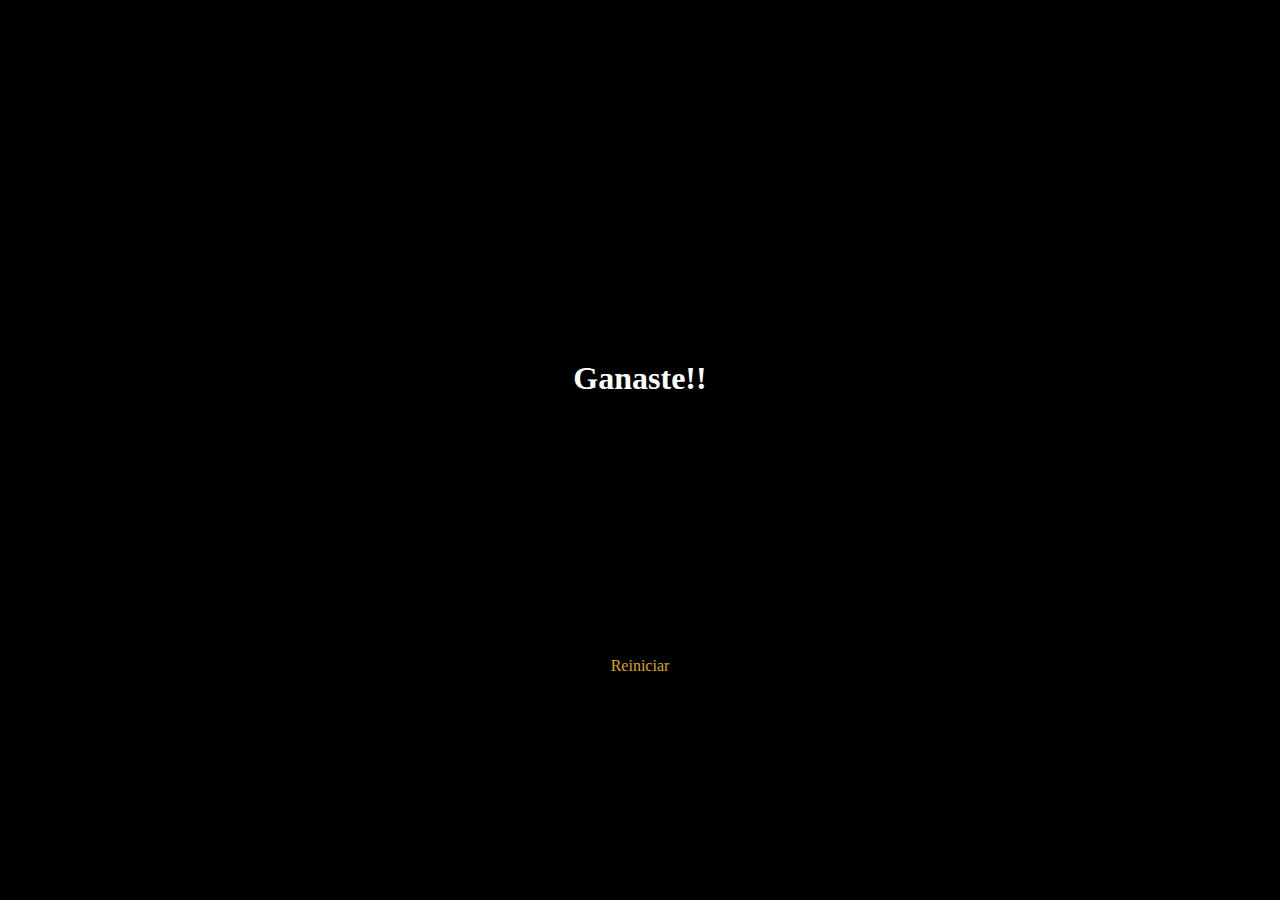
==== ganar.html @ 1ecfe841 "003-Ganar Perder" ====
<!DOCTYPE html>
<html lang="en">
<head>
    <meta charset="UTF-8">
    <meta name="viewport" content="width=device-width, initial-scale=1.0">
    <title>Document</title>
    <link rel="stylesheet" href="style.css">
</head>
<body>
    <h1>Ganaste!!</h1>
    <p> <a href="./index.html">Reiniciar</a></p>
</body>
</html>
---- style.css ----
*{
    padding: 0;
    margin: 0;
    box-sizing: border-box;
    text-decoration: none;
    list-style: none;
    outline: none;
}
body{
    background-color: black;
    color: white;
}
h1{
    position: absolute;
    text-align: center;
    top: 40vh;
    width: 100%;
    overflow: hidden;
    display: block;
}
h1>small{
    color: red;
}
body > p{
    color: white;
    position: absolute;
    bottom: 25vh;
    display: block;
    text-align: center;
    width: 100%;
}
a{
    color: goldenrod;
}


div{
    text-align: center;
    margin-top: 48vh;
}
section{
    display: flex;
    justify-content: space-around;
    position: absolute;
    width: 100%;
    top: 60vh;
}

/*Mobile*/
@media (max-width: 700px) { 
    body{
        background-color: black;
        color: white;
    }
}
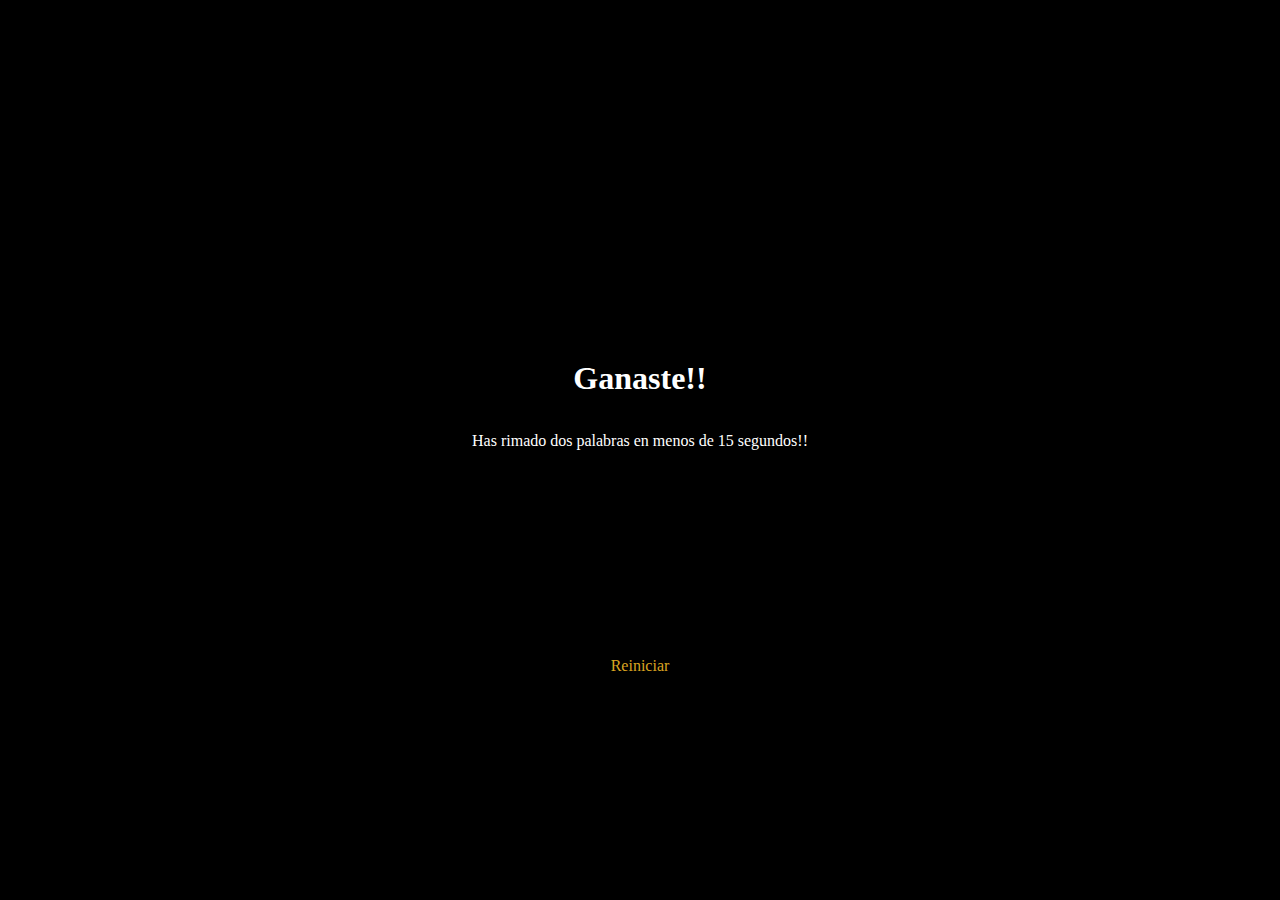
==== commit a34e5020: "006-Rimar" ====
--- a/ganar.html
+++ b/ganar.html
@@ -8,6 +8,7 @@
 </head>
 <body>
     <h1>Ganaste!!</h1>
+    <div>Has rimado dos palabras en menos de 15 segundos!!</div>
     <p> <a href="./index.html">Reiniciar</a></p>
 </body>
 </html>--- a/style.css
+++ b/style.css
@@ -32,7 +32,9 @@
 a{
     color: goldenrod;
 }
-
+.hide{
+    display: none !important;
+}
 
 div{
     text-align: center;
@@ -46,6 +48,22 @@
     top: 60vh;
 }
 
+ul{
+    position: absolute;
+    top: 0;
+    border-bottom: 2px solid red;
+    border-right: 2px solid red;
+    cursor: pointer;
+}
+ul > li{
+    padding: 5px;
+    border-top: 2px solid red;
+    border-left: 2px solid red;
+}
+ul > li:hover{
+    background-color: goldenrod;
+}
+
 /*Mobile*/
 @media (max-width: 700px) { 
     body{
